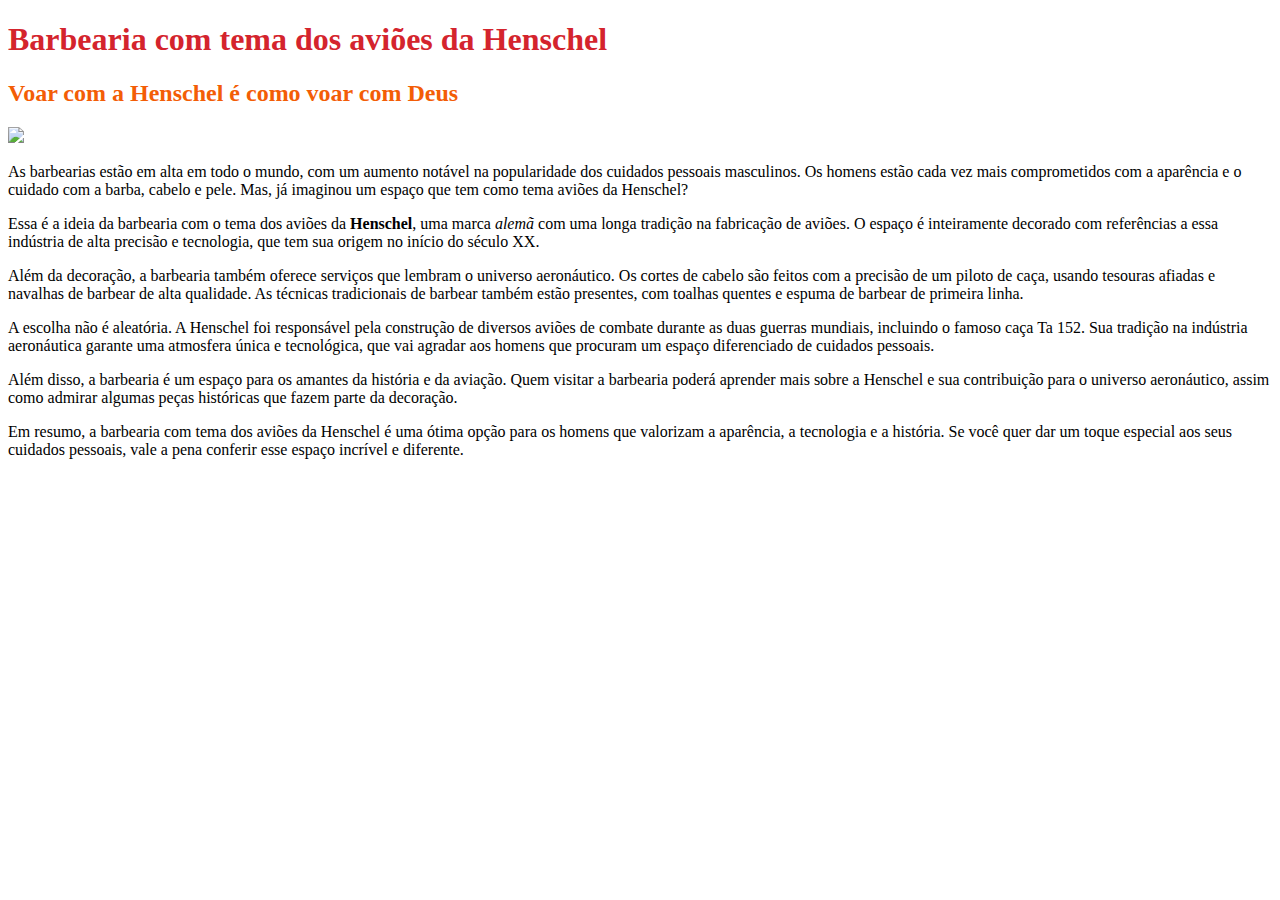
==== matheus (1).html @ 76f50b78 "front end 2" ====
<!doctype html>
<html lang="pt-br">
    <head>
    <meta charset="UTF-8">
    <title>Barbearia aviões da Henschel</title>
    </head>
    <body>
        <h1 style="color:rgb(212, 36, 45)">Barbearia com tema dos aviões da Henschel</h1>

        <h2 style="color:rgb(243, 93, 6)"> Voar com a Henschel é como voar com Deus</h2>
        
        <img src="interior.png">
        
        <p>As barbearias estão em alta em todo o mundo, com um aumento notável na popularidade dos cuidados pessoais masculinos. Os homens estão cada vez mais comprometidos com a aparência e o cuidado com a barba, cabelo e pele. Mas, já imaginou um espaço que tem como tema aviões da Henschel?</p>

        <p>Essa é a ideia da barbearia com o tema dos aviões da <b>Henschel</b>, uma marca <i>alemã</i> com uma longa tradição na fabricação de aviões. O espaço é inteiramente decorado com referências a essa indústria de alta precisão e tecnologia, que tem sua origem no início do século XX.</p>

        <p>Além da decoração, a barbearia também oferece serviços que lembram o universo aeronáutico. Os cortes de cabelo são feitos com a precisão de um piloto de caça, usando tesouras afiadas e navalhas de barbear de alta qualidade. As técnicas tradicionais de barbear também estão presentes, com toalhas quentes e espuma de barbear de primeira linha.</p>

        <p>A escolha não é aleatória. A Henschel foi responsável pela construção de diversos aviões de combate durante as duas guerras mundiais, incluindo o famoso caça Ta 152. Sua tradição na indústria aeronáutica garante uma atmosfera única e tecnológica, que vai agradar aos homens que procuram um espaço diferenciado de cuidados pessoais.</p>

        <p>Além disso, a barbearia é um espaço para os amantes da história e da aviação. Quem visitar a barbearia poderá aprender mais sobre a Henschel e sua contribuição para o universo aeronáutico, assim como admirar algumas peças históricas que fazem parte da decoração.</p>

        <p>Em resumo, a barbearia com tema dos aviões da Henschel é uma ótima opção para os homens que valorizam a aparência, a tecnologia e a história. Se você quer dar um toque especial aos seus cuidados pessoais, vale a pena conferir esse espaço incrível e diferente.</p>
    </body>
     </html>
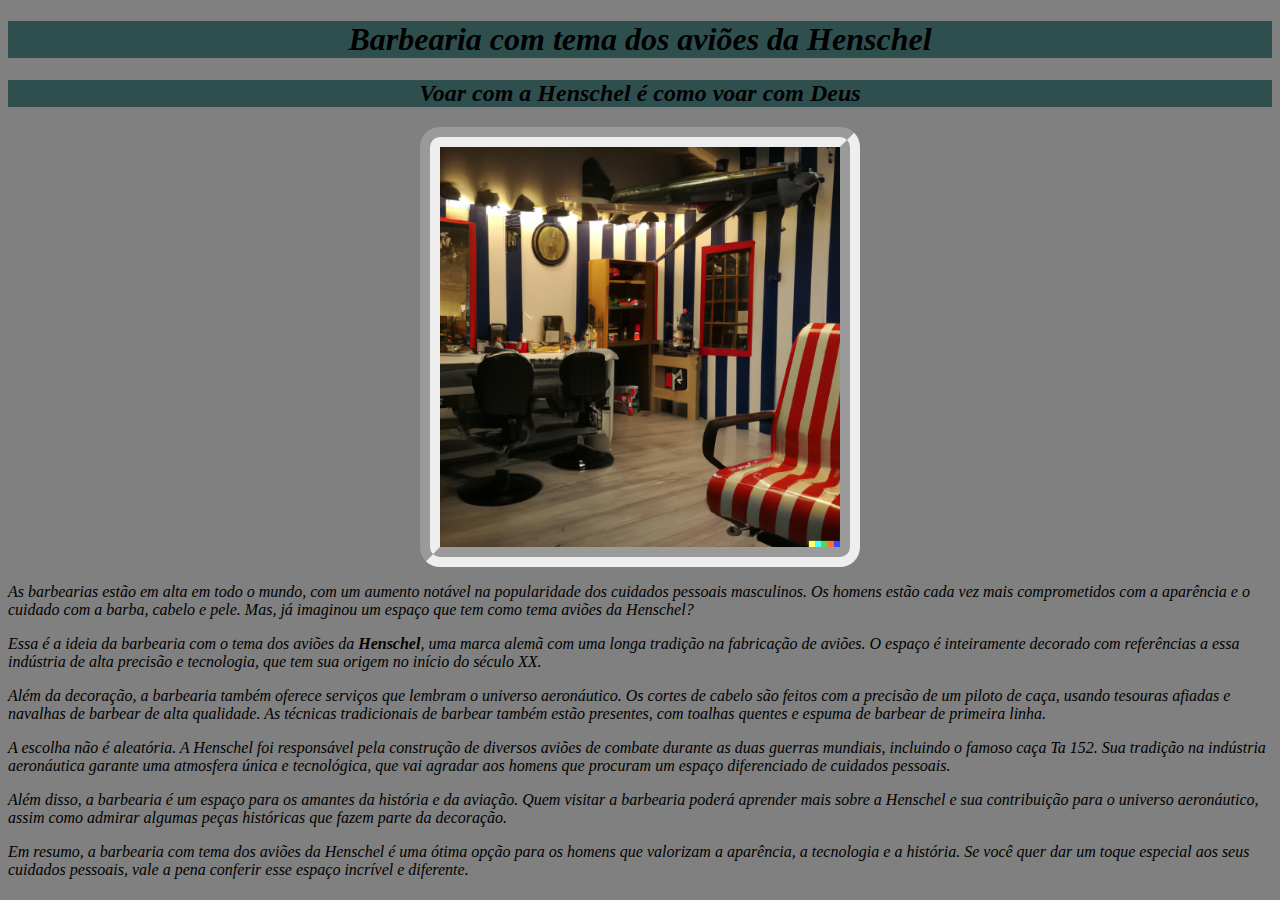
==== commit 9624f593: "modificado as cores do site" ====
--- a/matheus (1).html
+++ b/matheus (1).html
@@ -1,26 +1,33 @@
+
 <!doctype html>
 <html lang="pt-br">
+    
     <head>
+
     <meta charset="UTF-8">
     <title>Barbearia aviões da Henschel</title>
+    <link rel="stylesheet" href="Style.css">
+    
     </head>
+    
     <body>
-        <h1 style="color:rgb(212, 36, 45)">Barbearia com tema dos aviões da Henschel</h1>
+        <h1>Barbearia com tema dos aviões da Henschel</h1>
 
-        <h2 style="color:rgb(243, 93, 6)"> Voar com a Henschel é como voar com Deus</h2>
+        <h2> Voar com a Henschel é como voar com Deus</h2>
         
-        <img src="interior.png">
+        <img class="interiorpng" src="interior.png">
         
-        <p>As barbearias estão em alta em todo o mundo, com um aumento notável na popularidade dos cuidados pessoais masculinos. Os homens estão cada vez mais comprometidos com a aparência e o cuidado com a barba, cabelo e pele. Mas, já imaginou um espaço que tem como tema aviões da Henschel?</p>
+        <p><i>As barbearias estão em alta em todo o mundo, com um aumento notável na popularidade dos cuidados pessoais masculinos. Os homens estão cada vez mais comprometidos com a aparência e o cuidado com a barba, cabelo e pele. Mas, já imaginou um espaço que tem como tema aviões da Henschel?</i></p>
 
-        <p>Essa é a ideia da barbearia com o tema dos aviões da <b>Henschel</b>, uma marca <i>alemã</i> com uma longa tradição na fabricação de aviões. O espaço é inteiramente decorado com referências a essa indústria de alta precisão e tecnologia, que tem sua origem no início do século XX.</p>
+        <p><i>Essa é a ideia da barbearia com o tema dos aviões da <b>Henschel</b>, uma marca <i>alemã</i> com uma longa tradição na fabricação de aviões. O espaço é inteiramente decorado com referências a essa indústria de alta precisão e tecnologia, que tem sua origem no início do século XX.</i></p>
 
-        <p>Além da decoração, a barbearia também oferece serviços que lembram o universo aeronáutico. Os cortes de cabelo são feitos com a precisão de um piloto de caça, usando tesouras afiadas e navalhas de barbear de alta qualidade. As técnicas tradicionais de barbear também estão presentes, com toalhas quentes e espuma de barbear de primeira linha.</p>
+        <p><i>Além da decoração, a barbearia também oferece serviços que lembram o universo aeronáutico. Os cortes de cabelo são feitos com a precisão de um piloto de caça, usando tesouras afiadas e navalhas de barbear de alta qualidade. As técnicas tradicionais de barbear também estão presentes, com toalhas quentes e espuma de barbear de primeira linha.</i></p>
 
-        <p>A escolha não é aleatória. A Henschel foi responsável pela construção de diversos aviões de combate durante as duas guerras mundiais, incluindo o famoso caça Ta 152. Sua tradição na indústria aeronáutica garante uma atmosfera única e tecnológica, que vai agradar aos homens que procuram um espaço diferenciado de cuidados pessoais.</p>
+        <p><i>A escolha não é aleatória. A Henschel foi responsável pela construção de diversos aviões de combate durante as duas guerras mundiais, incluindo o famoso caça Ta 152. Sua tradição na indústria aeronáutica garante uma atmosfera única e tecnológica, que vai agradar aos homens que procuram um espaço diferenciado de cuidados pessoais.</i></p>
 
-        <p>Além disso, a barbearia é um espaço para os amantes da história e da aviação. Quem visitar a barbearia poderá aprender mais sobre a Henschel e sua contribuição para o universo aeronáutico, assim como admirar algumas peças históricas que fazem parte da decoração.</p>
+        <p><i>Além disso, a barbearia é um espaço para os amantes da história e da aviação. Quem visitar a barbearia poderá aprender mais sobre a Henschel e sua contribuição para o universo aeronáutico, assim como admirar algumas peças históricas que fazem parte da decoração.</i></p>
 
-        <p>Em resumo, a barbearia com tema dos aviões da Henschel é uma ótima opção para os homens que valorizam a aparência, a tecnologia e a história. Se você quer dar um toque especial aos seus cuidados pessoais, vale a pena conferir esse espaço incrível e diferente.</p>
+        <p><i>Em resumo, a barbearia com tema dos aviões da Henschel é uma ótima opção para os homens que valorizam a aparência, a tecnologia e a história. Se você quer dar um toque especial aos seus cuidados pessoais, vale a pena conferir esse espaço incrível e diferente.</i></p>
     </body>
-     </html>+    
+    </html>--- a/Style.css
+++ b/Style.css
@@ -0,0 +1,40 @@
+h1 {
+text-align: center;
+color: black;
+background-color: darkslategray;
+font-weight: bold;
+font-style: italic;
+}
+
+.interiorpng {
+    display: block;
+    margin-left: auto;
+    margin-right: auto;
+    max-width: 400px;
+    border-radius: 20px;
+    border-style:groove;
+    border-width: 20px;
+}
+
+h2 {
+text-align: center;
+color: black;
+background-color: darkslategray;
+font-weight: bold;
+font-style: italic;
+}
+
+body {
+background-color:gray;
+
+}
+
+b {
+color: black;
+
+}
+
+p {
+color: black;
+
+}